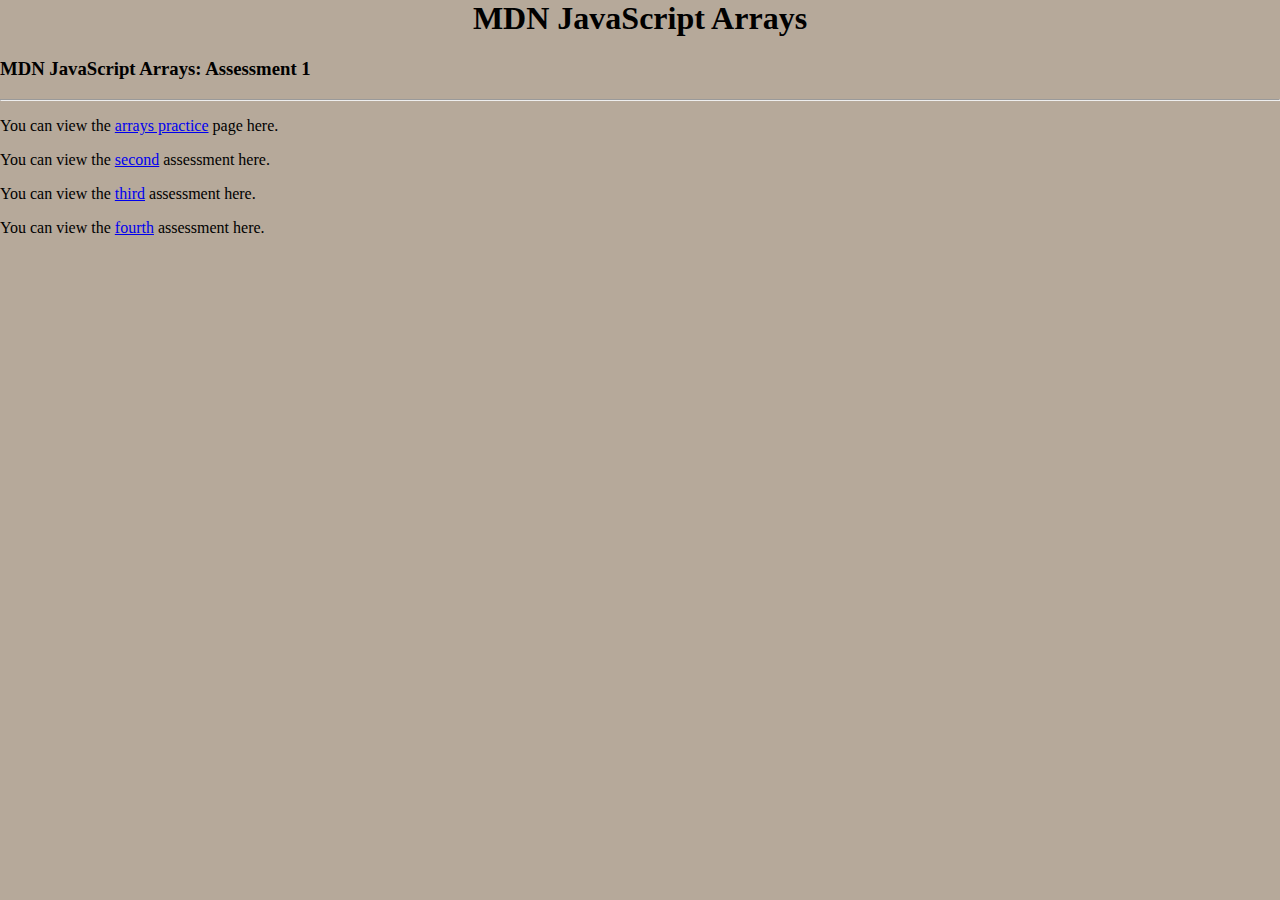
==== assessment1.html @ df3f62d7 "1 file modified, 8 added, 1 deleted" ====
<!-- <!DOCTYPE html> -->
<html lang="en">

<head>
  <meta charset="UTF-8" />
  <meta http-equiv="X-UA-Compatible" content="IE=edge" />
  <meta name="viewport" content="width=device-width, initial-scale=1.0" />
  <title>MDN JavaScript Arrays</title>
  <link rel="stylesheet" href="styles.css" />
  <script src="assessment1.js" defer></script>
</head>

<body>
  <header>
    <h1>MDN JavaScript Arrays</h1>
  </header>

  <section class="output">
    <h3>MDN JavaScript Arrays: Assessment 1</h3>
    <ul></ul>
    <p></p>
  </section>

  <hr>
  <footer>
    <p>You can view the <a href="index.html">arrays practice</a> page here.</p>
    <p>You can view the <a href="assessment2.html">second</a> assessment here.</p>
    <p>You can view the <a href="assessment3.html">third</a> assessment here.</p>
    <p>You can view the <a href="assessment4.html">fourth</a> assessment here.</p>
  </footer>

</body>

</html>
---- styles.css ----
body {
  margin: 0;
  padding: 0;
  overflow: auto;
  word-break: keep-all;
  hyphens: auto;
  -moz-hyphens: auto;
  -webkit-hyphens: auto;
  box-sizing: border-box;
  -moz-box-sizing: border-box;
  -webkit-box-sizing: border-box;
}

*,
*::after,
*::before {
  box-sizing: inherit;
}

/* Color Palette 
#B6A99A
#D5CABD
#504538
#ABD4CC
#769D96
*/

body {
  background-color: #b6a99a;
}

header {
  text-align: center;
}
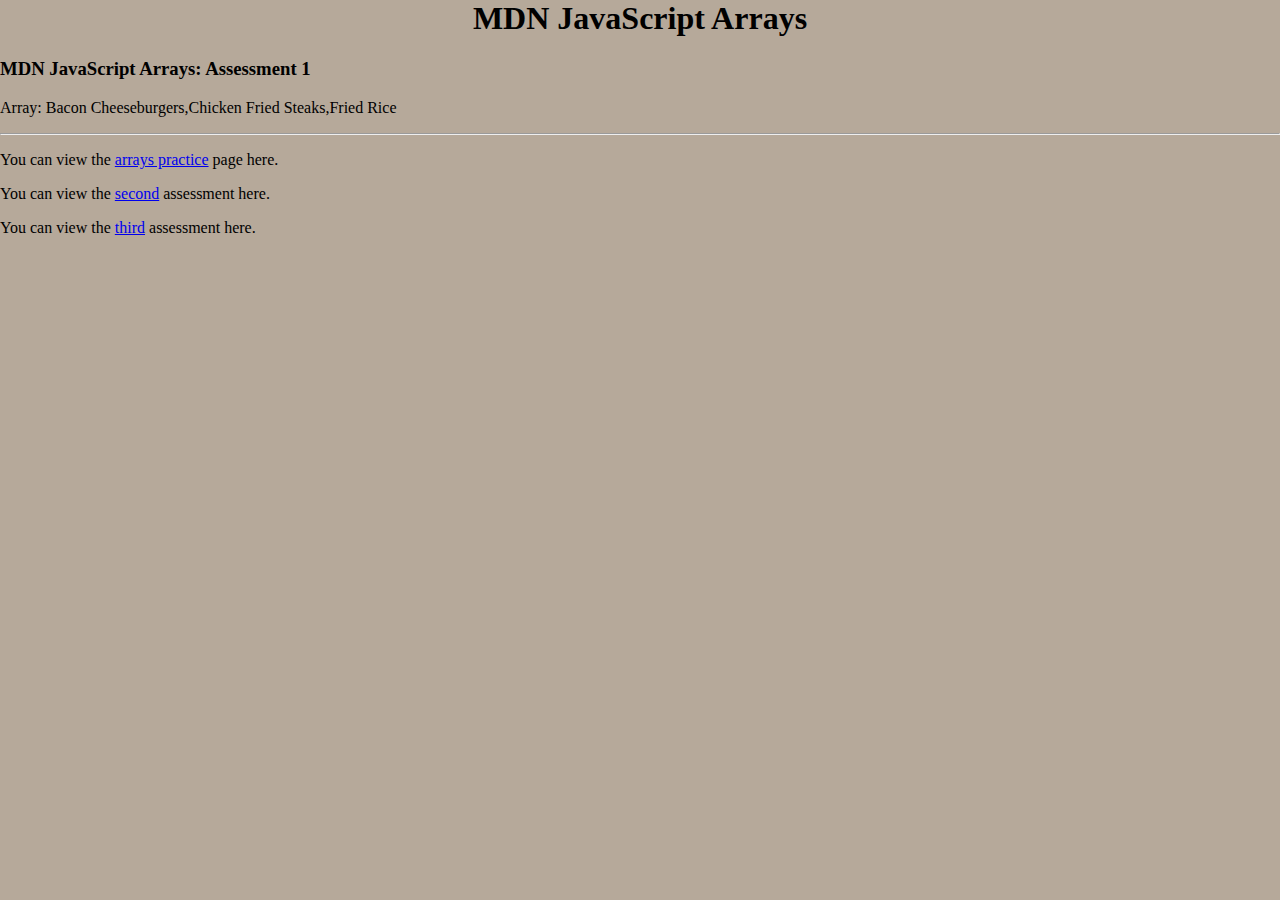
==== commit 39701103: "7 files modified, 2 deleted (Completed the MDN JavaScript Arrays Assessments)" ====
--- a/assessment1.html
+++ b/assessment1.html
@@ -15,10 +15,8 @@
     <h1>MDN JavaScript Arrays</h1>
   </header>
 
-  <section class="output">
-    <h3>MDN JavaScript Arrays: Assessment 1</h3>
-    <ul></ul>
-    <p></p>
+  <h3>MDN JavaScript Arrays: Assessment 1</h3>
+  <section class="assessment1">
   </section>
 
   <hr>
@@ -26,7 +24,6 @@
     <p>You can view the <a href="index.html">arrays practice</a> page here.</p>
     <p>You can view the <a href="assessment2.html">second</a> assessment here.</p>
     <p>You can view the <a href="assessment3.html">third</a> assessment here.</p>
-    <p>You can view the <a href="assessment4.html">fourth</a> assessment here.</p>
   </footer>
 
 </body>
